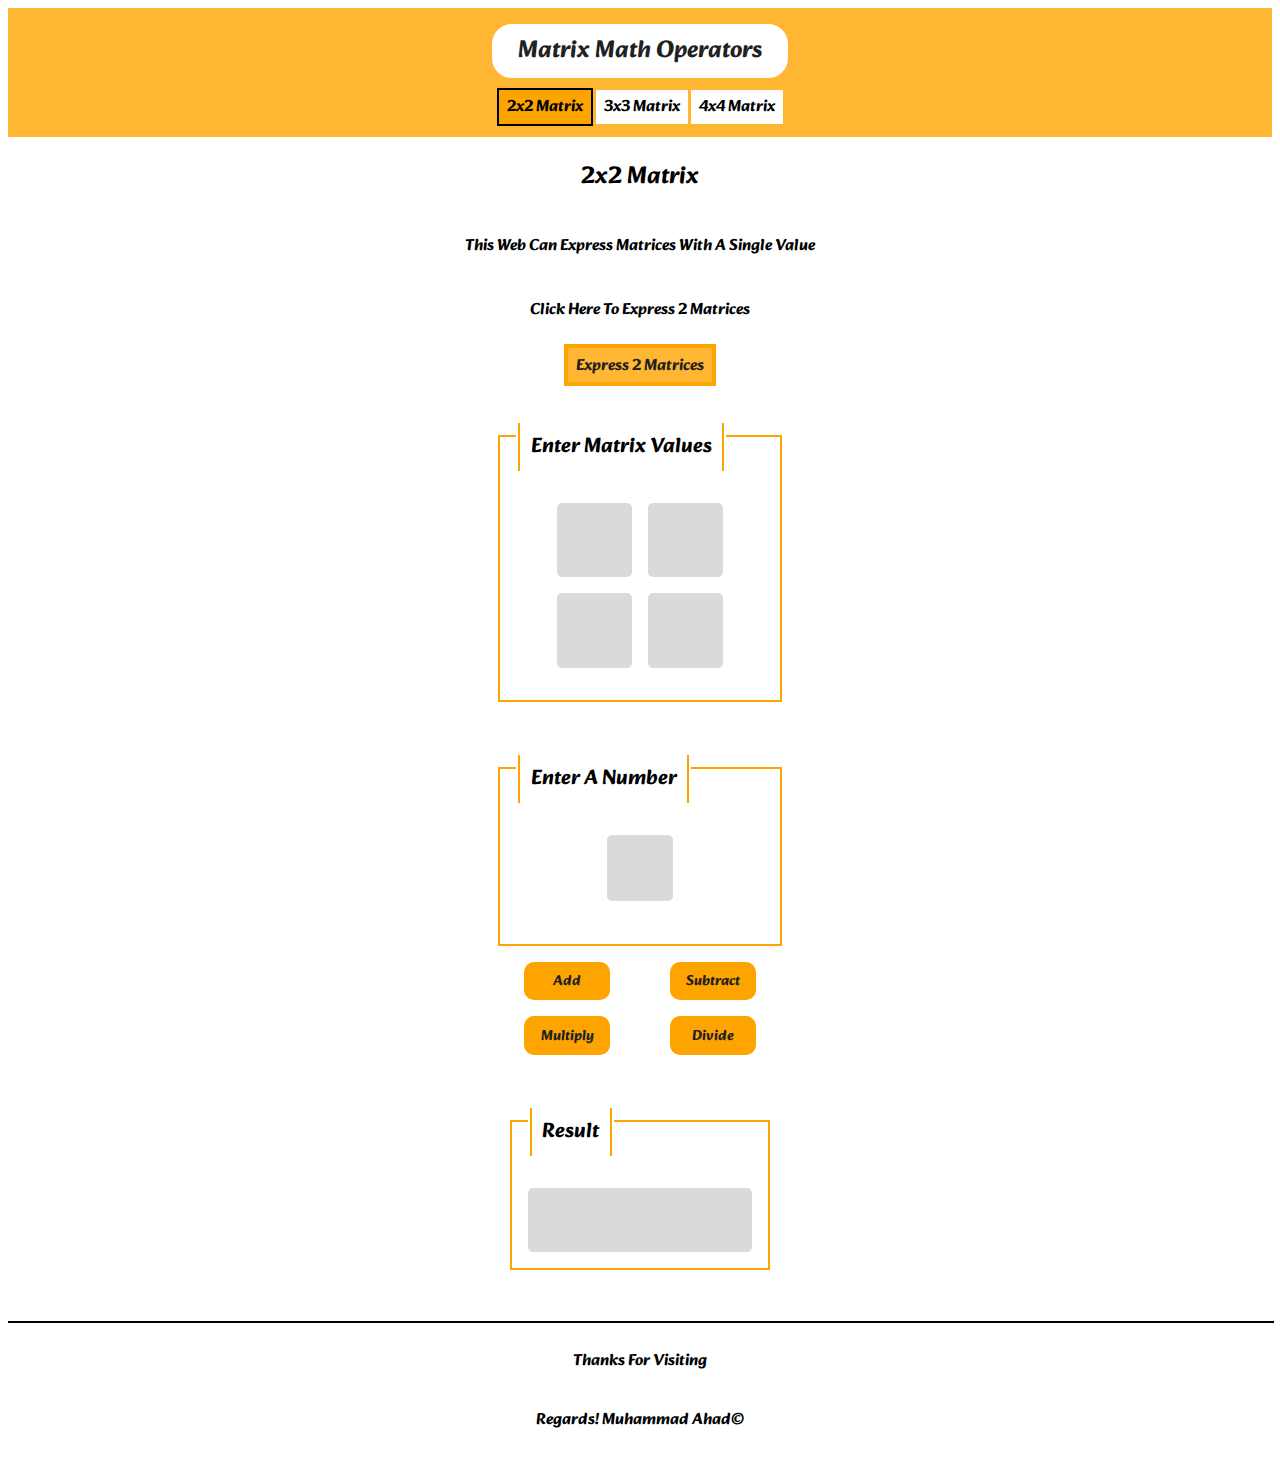
==== 2x2.html @ 9a00faf5 "2x2 3x3 added" ====
<!DOCTYPE html>
<html>

<head>
    <meta charset='utf-8'>
    <meta http-equiv='X-UA-Compatible' content='IE=edge'>
    <title>Matrix Math Operators</title>
    <meta name='viewport' content='width=device-width, initial-scale=1'>
    <link rel='stylesheet' type='text/css' media='screen' href='main.css'>
    <!-- icons cdn -->

    <link rel="stylesheet" href="https://cdn.jsdelivr.net/npm/bootstrap-icons@1.10.3/font/bootstrap-icons.css">

    <!-- font cdn -->

    <link rel="preconnect" href="https://fonts.googleapis.com">
    <link rel="preconnect" href="https://fonts.gstatic.com" crossorigin>
    <link href="https://fonts.googleapis.com/css2?family=Alkatra:wght@400;500;600;700&display=swap" rel="stylesheet">

    <!-- bootstrap cdn -->

    <!-- <link href="https://cdn.jsdelivr.net/npm/bootstrap@5.3.0-alpha1/dist/css/bootstrap.min.css" rel="stylesheet" integrity="sha384-GLhlTQ8iRABdZLl6O3oVMWSktQOp6b7In1Zl3/Jr59b6EGGoI1aFkw7cmDA6j6gD" crossorigin="anonymous">
    <script src="https://cdn.jsdelivr.net/npm/bootstrap@5.3.0-alpha1/dist/js/bootstrap.bundle.min.js" integrity="sha384-w76AqPfDkMBDXo30jS1Sgez6pr3x5MlQ1ZAGC+nuZB+EYdgRZgiwxhTBTkF7CXvN" crossorigin="anonymous"></script> -->

    <!-- animate.style cdn -->

    <link rel="stylesheet" href="https://cdnjs.cloudflare.com/ajax/libs/animate.css/4.1.1/animate.min.css" />
    <script src='main.js'></script>
</head>

<body>

    <header>
        <h2>Matrix Math Operators</h2>
        <ul>
            <li><a class="active" href="./2x2.html">2x2 Matrix</a></li>
            <li><a href="./index.html">3x3 Matrix</a></li>
            <li><a href="./4x4.html">4x4 Matrix</a></li>
        </ul>
    </header>

    <h2>2x2 Matrix</h2>

    <p class="message">This Web Can Express Matrices With A Single Value</p>
    <p class="message">Click Here To Express 2 Matrices</p>
    <a href="https://ahadsts9901.github.io/matrices-calculator/">Express 2 Matrices</a>

    <form>
        <fieldset>
            <legend>
                <h2>Enter Matrix Values</h2>
            </legend>
            <row class="row2">
                <input class="input2" type="number" id="x1">
                <input class="input2" type="number" id="x2">
            </row>
            <row class="row2">
                <input class="input2" type="number" id="x3">
                <input class="input2" type="number" id="x4">
            </row>
        </fieldset>
        <fieldset class="Value">
            <legend>
                <h2>Enter A Number</h2>
            </legend>
            <input required class="value" type="number" id="value">
        </fieldset>
        <row>
            <button type="submit" class="button" onclick="add2(event)">Add</button>
            <button type="submit" class="button" onclick="subtract2(event)">Subtract</button>
        </row>
        <row>
            <button type="submit" class="button" onclick="multiply2(event)">Multiply</button>
            <button type="submit" class="button" onclick="divide2(event)">Divide</button>
        </row>
    </form>

    <result>
        <fieldset>
            <legend>
                <h2>Result</h2>
            </legend>
            <p class="result" id="result2"></p>
        </fieldset>
    </result>
    <br />
    <hr />
    <p class="center">Thanks For Visiting</p>
    <p class="center">Regards! Muhammad Ahad&copy;</p>
</body>

</html>
---- main.css ----
* {
    font-family: 'Alkatra', 'sans-serif';
    font-weight: 800;
}

/* user input */

header {
    width: 100%;
    position: sticky;
    top: 0%;
    z-index: 20;
    display: flex;
    flex-direction: column;
    justify-content: center;
    align-items: center;
    column-gap: 1em;
    padding: 1em 0em 0em 0em;
    color: #212121;
    background-color: #ffb633;
}

header h2 {
    margin: 0em;
    padding: 0.2em 1em;
    /* background-color: #ffb633; */
    background-color: #fff;
    border: 2px solid #fff;
    border-radius: 20px;
    text-align: center;
}

header ul{
    padding: 0em;
}

header ul li{
    display: inline-block;
    list-style-type: none;
}

header ul li a{
    color: #000;
    border: 0px;
    background-color: #fff;
}

.active{
    color: #000;
    background-color: #fda400;
    border: 2px solid #000;
}

.message {
    text-align: center;
    width: 100%;
    height: 2em;
}

body {
    padding: 0em;
    display: flex;
    flex-direction: column;
    justify-content: center;
    align-items: center;
}

form {
    display: flex;
    flex-direction: column;
    justify-content: center;
    align-items: center;
}

form row {
    display: flex;
    justify-content: space-between;
    align-items: center;
    column-gap: 1em;
    margin-bottom: 1em;
}

fieldset {
    padding: 1em;
    border: 2px solid #fda400;
    line-height: 3em;
    margin: 1em 0em;
    width: 90%;
}

legend {
    margin: 1em 0em;
}

legend h2 {
    margin: 0em;
    border-right: 2px solid #fda400;
    border-left: 2px solid #fda400;
    margin: 1em 0em;
    margin-bottom: 0em;
    padding: 0em 0.5em;
    font-size: 1.3em;
}

.input {
    width: 4em;
    height: 4em;
    border: 0px;
    border-radius: 5px;
    background-color: #dadada;
    display: flex;
    justify-content: center;
    align-items: center;
    color: #000;
    margin: 0em;
    padding: 0.3em;
}

.input2 {
    width: 5em;
    height: 5em;
    border: 0px;
    border-radius: 5px;
    background-color: #dadada;
    display: flex;
    justify-content: center;
    align-items: center;
    color: #000;
    margin: 0em;
    padding: 0.3em;
}

.row2{
    display: flex;
    justify-content: center;
    align-items: center;
    column-gap: 1em;
    margin-bottom: 1em;
}


.input4 {
    width: 3em;
    height: 3em;
    border: 0px;
    border-radius: 5px;
    background-color: #dadada;
    display: flex;
    justify-content: center;
    align-items: center;
    color: #000;
    margin: 0em;
    padding: 0.3em;
}

.value {
    color: #000;
    background-color: #dadada;
    border: 0px;
    border-radius: 5px;
    padding: 0.5em;
    width: 4em;
    height: 4em;
    margin-bottom: 2em;
}

.Value {
    display: flex;
    justify-content: center;
    align-items: center;
}

a {
    background-color: #ffb633;
    color: #212121;
    padding: 0.2em 0.5em;
    text-decoration: none;
    border: 4px solid #fda400;
}

a:hover {
    background-color: #fff;
}

.button {
    background-color: #fda400;
    color: #212121;
    border-radius: 10px;
    padding: 0.5em 1em;
    text-decoration: none;
    border: 0em;
    width: 6em;
    font-size: 0.9em;
    margin: 0em 1.5em;
}

result {
    display: flex;
    justify-content: center;
    align-items: center;
}

.result {
    width: 10em;
    height: 100%;
    border: 0px;
    border-radius: 5px;
    background-color: #dadada;
    display: flex;
    justify-content: center;
    align-items: center;
    color: #000;
    margin: 0em;
    padding: 2em;
    text-align: center;
}

hr {
    width: 100%;
    border: 1px solid #000;
}
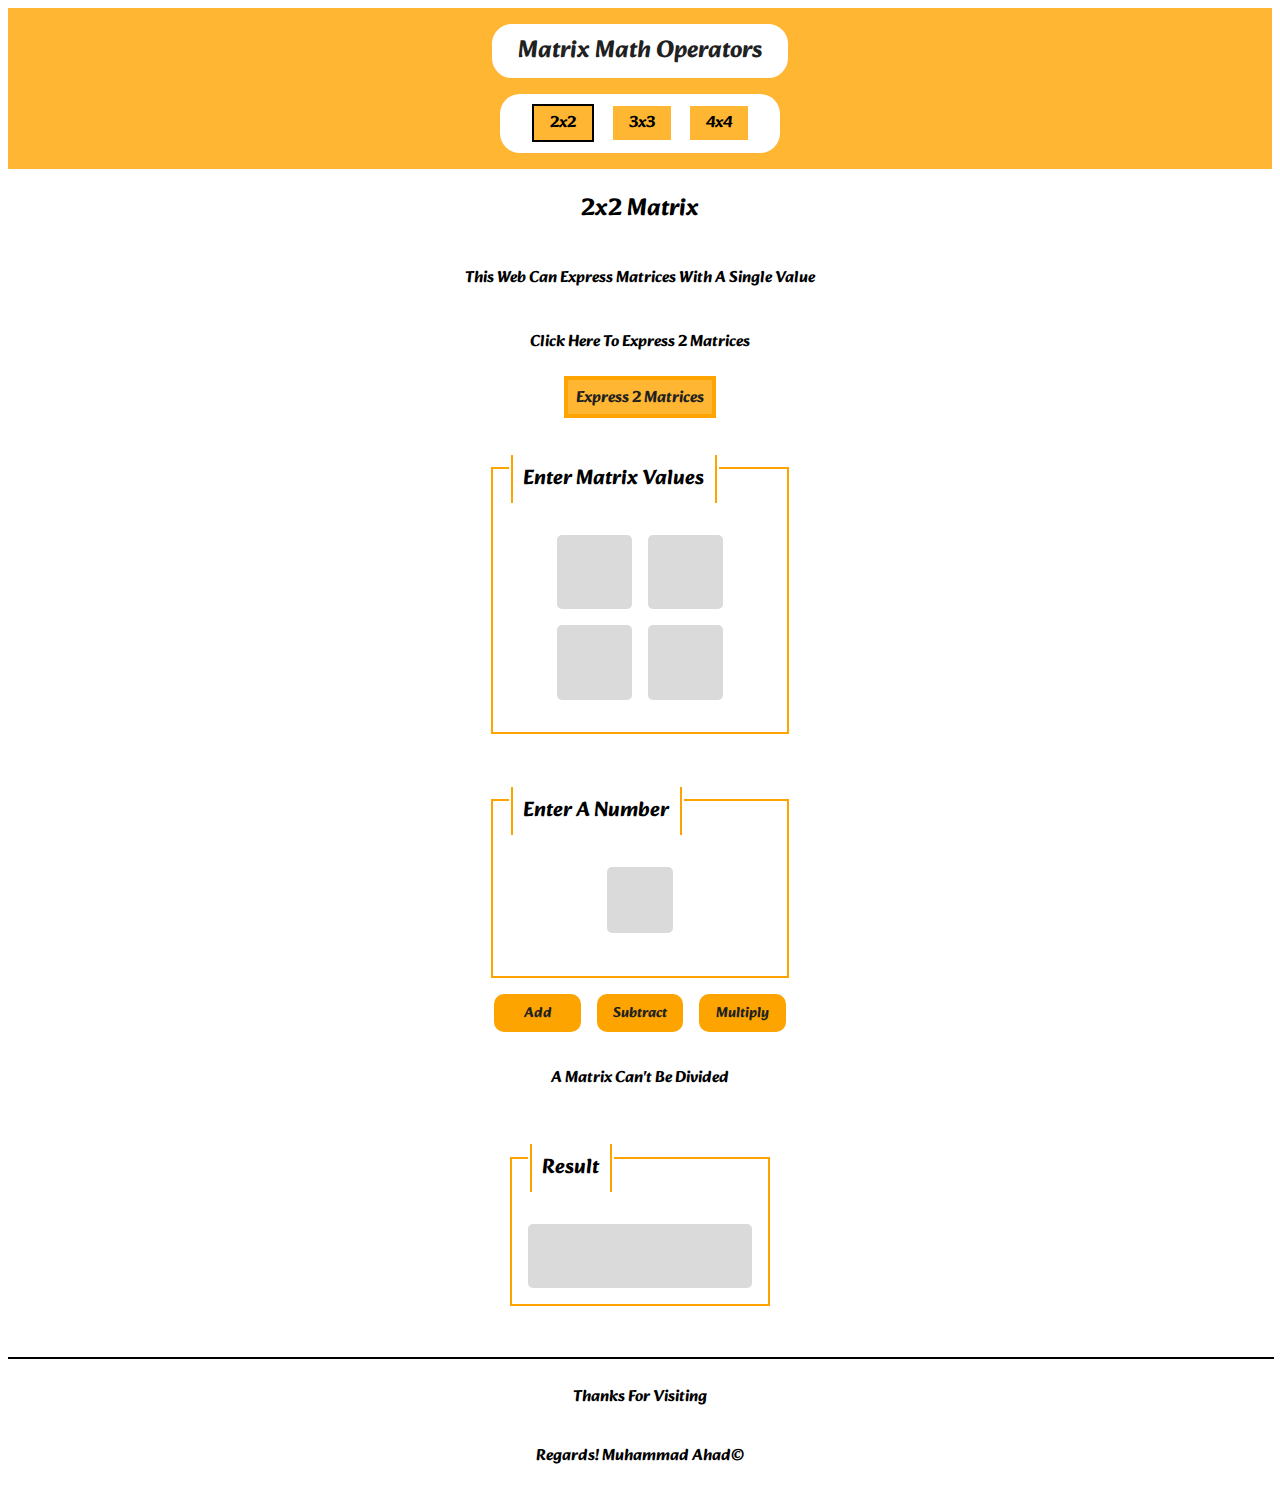
==== commit c8e5171e: "divide removed" ====
--- a/2x2.html
+++ b/2x2.html
@@ -33,9 +33,9 @@
     <header>
         <h2>Matrix Math Operators</h2>
         <ul>
-            <li><a class="active" href="./2x2.html">2x2 Matrix</a></li>
-            <li><a href="./index.html">3x3 Matrix</a></li>
-            <li><a href="./4x4.html">4x4 Matrix</a></li>
+            <li><a class="active" href="./2x2.html">2x2</a></li>
+            <li><a href="./index.html">3x3</a></li>
+            <li><a href="./4x4.html">4x4</a></li>
         </ul>
     </header>
 
@@ -68,11 +68,9 @@
         <row>
             <button type="submit" class="button" onclick="add2(event)">Add</button>
             <button type="submit" class="button" onclick="subtract2(event)">Subtract</button>
+            <button type="submit" class="button" onclick="multiply2(event)">Multiply</button>
         </row>
-        <row>
-            <button type="submit" class="button" onclick="multiply2(event)">Multiply</button>
-            <button type="submit" class="button" onclick="divide2(event)">Divide</button>
-        </row>
+        <p class="center">A Matrix Can't Be Divided</p>
     </form>
 
     <result>
--- a/main.css
+++ b/main.css
@@ -31,7 +31,9 @@
 }
 
 header ul{
-    padding: 0em;
+    padding: 1em 1.5em;
+    background-color: #fff;
+    border-radius: 20px;
 }
 
 header ul li{
@@ -41,13 +43,16 @@
 
 header ul li a{
     color: #000;
-    border: 0px;
-    background-color: #fff;
+    background-color: #ffb633;
+    border: 0px solid #000;
+    padding: 0.2em 1em;
+    margin: 0em 0.5em;
+    /* border-radius: 10px; */
 }
 
 .active{
     color: #000;
-    background-color: #fda400;
+    background-color: #ffb633;
     border: 2px solid #000;
 }
 
@@ -74,7 +79,7 @@
 
 form row {
     display: flex;
-    justify-content: space-between;
+    justify-content: center;
     align-items: center;
     column-gap: 1em;
     margin-bottom: 1em;
@@ -186,12 +191,12 @@
     background-color: #fda400;
     color: #212121;
     border-radius: 10px;
-    padding: 0.5em 1em;
+    padding: 0.5em;
     text-decoration: none;
     border: 0em;
     width: 6em;
     font-size: 0.9em;
-    margin: 0em 1.5em;
+    margin: 0em 0em;
 }
 
 result {
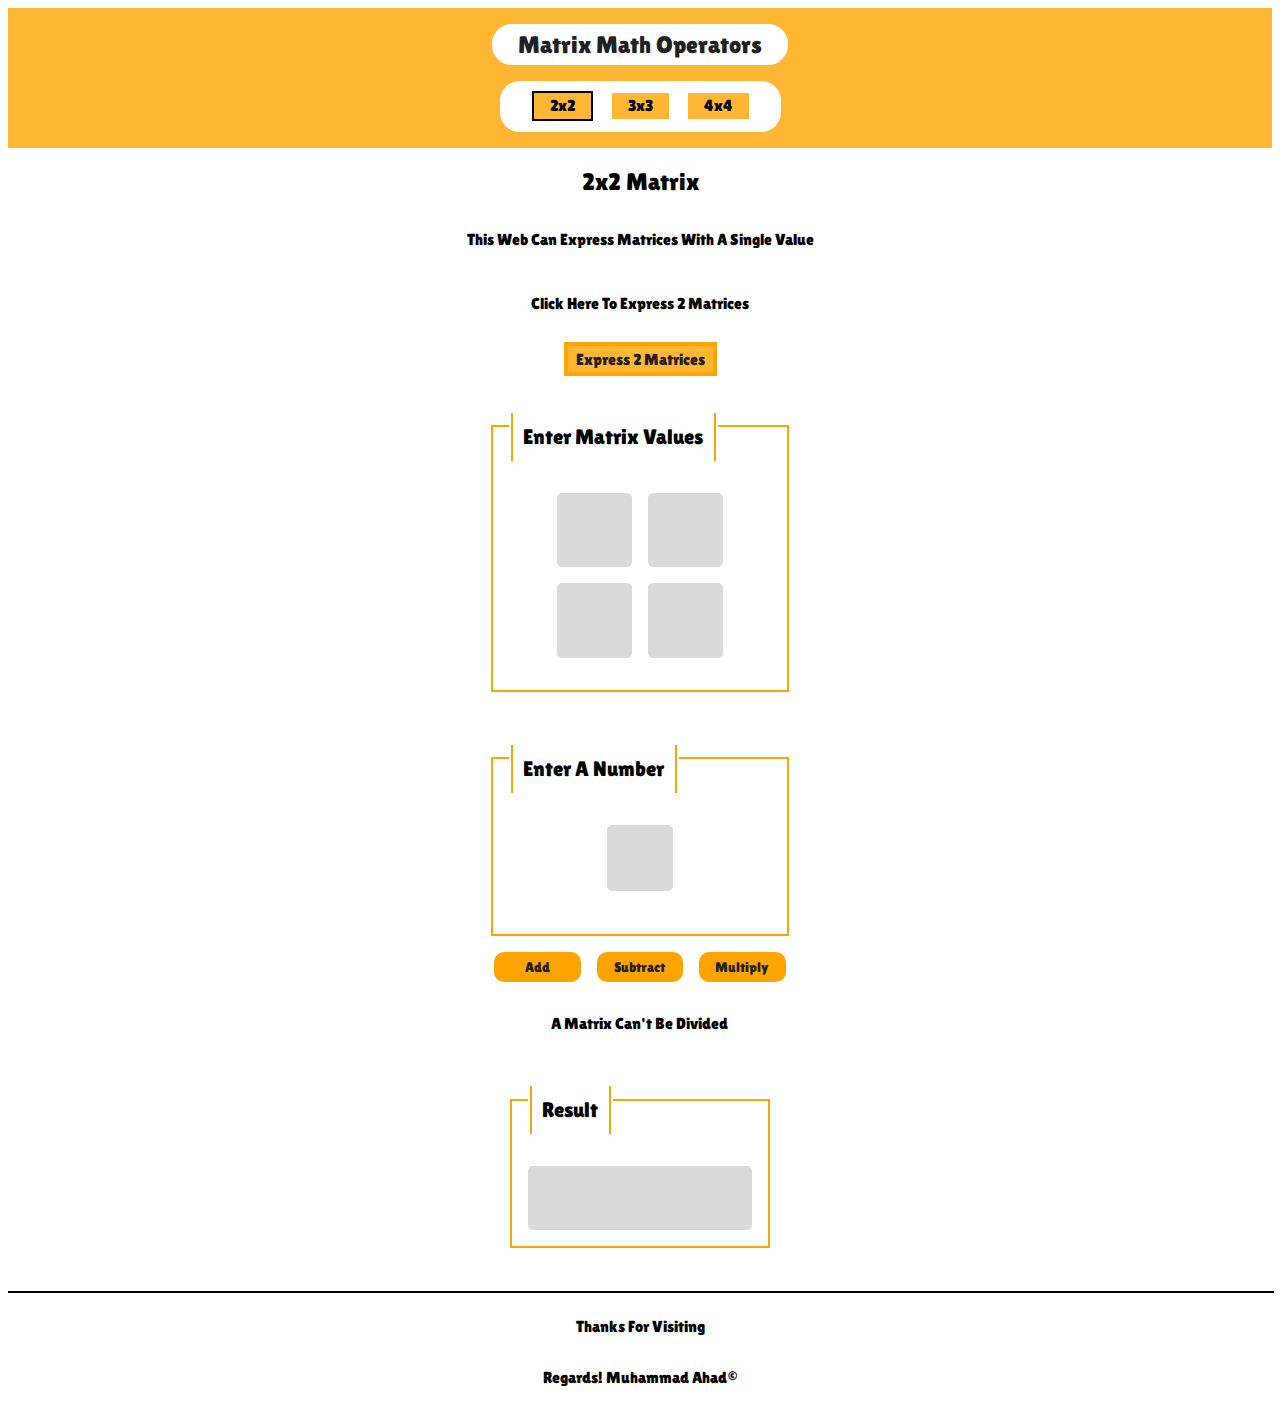
==== commit db5fb234: "font changed" ====
--- a/2x2.html
+++ b/2x2.html
@@ -15,7 +15,7 @@
 
     <link rel="preconnect" href="https://fonts.googleapis.com">
     <link rel="preconnect" href="https://fonts.gstatic.com" crossorigin>
-    <link href="https://fonts.googleapis.com/css2?family=Alkatra:wght@400;500;600;700&display=swap" rel="stylesheet">
+    <link href="https://fonts.googleapis.com/css2?family=Lilita+One&display=swap" rel="stylesheet">
 
     <!-- bootstrap cdn -->
 
--- a/main.css
+++ b/main.css
@@ -1,6 +1,6 @@
 * {
-    font-family: 'Alkatra', 'sans-serif';
-    font-weight: 800;
+    font-family: 'Lilita One', 'sans-serif';
+    font-weight: 400;
 }
 
 /* user input */
